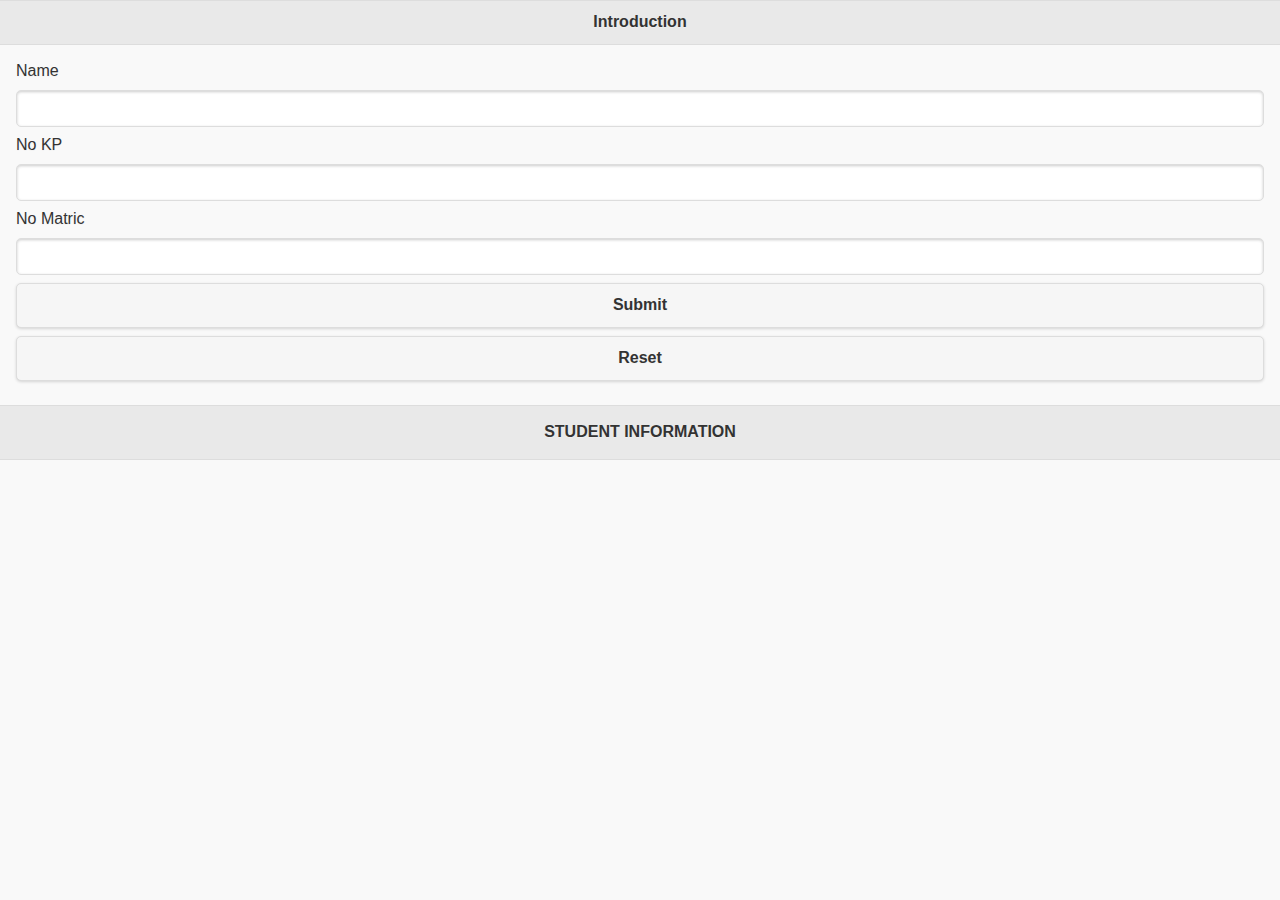
==== Q2_index.html @ 770d3fdf "Add files via upload" ====
<!doctype html>
<html lang="en">

<head>
    <meta charset="UTF-8">
    <meta name="viewport" content="width=device-width, initial-scale=1.0">
    <meta http-equiv="X-UA-Compatible" content="ie=edge">
    <title>Contoh jQuery Mobile</title>
    <link rel="stylesheet" href="jquery.mobile-1.4.5.min.css">
    <script src="jquery-2.1.0.min.js"></script>
    <script src="jquery.mobile-1.4.5.min.js"></script>
</head>

<body>
    <div data-role="page" id="form">
        <div data-role="header">
            <h1>Introduction</h1>
        </div>
        <div role="main" class="ui-content">
            <form>
                <label for="name">Name</label>
                <input type="text" id="name" name="name">

                <label for="nokp">No KP</label>
                <input type="text" id="nokp" name="nokp">

                <label for="nomatric">No Matric</label>
                <input type="text" id="nomatric" name="nomatric">

                <input type="submit" value="Submit" id="submitbutton">
                <input type="reset" value="Reset">
            </form>
        </div>

        <div data-role="footer" style="text-align: center;">
            <p>STUDENT INFORMATION</p>
        </div>

        <script src="script.js"></script>

    </div>
</body>

</html>
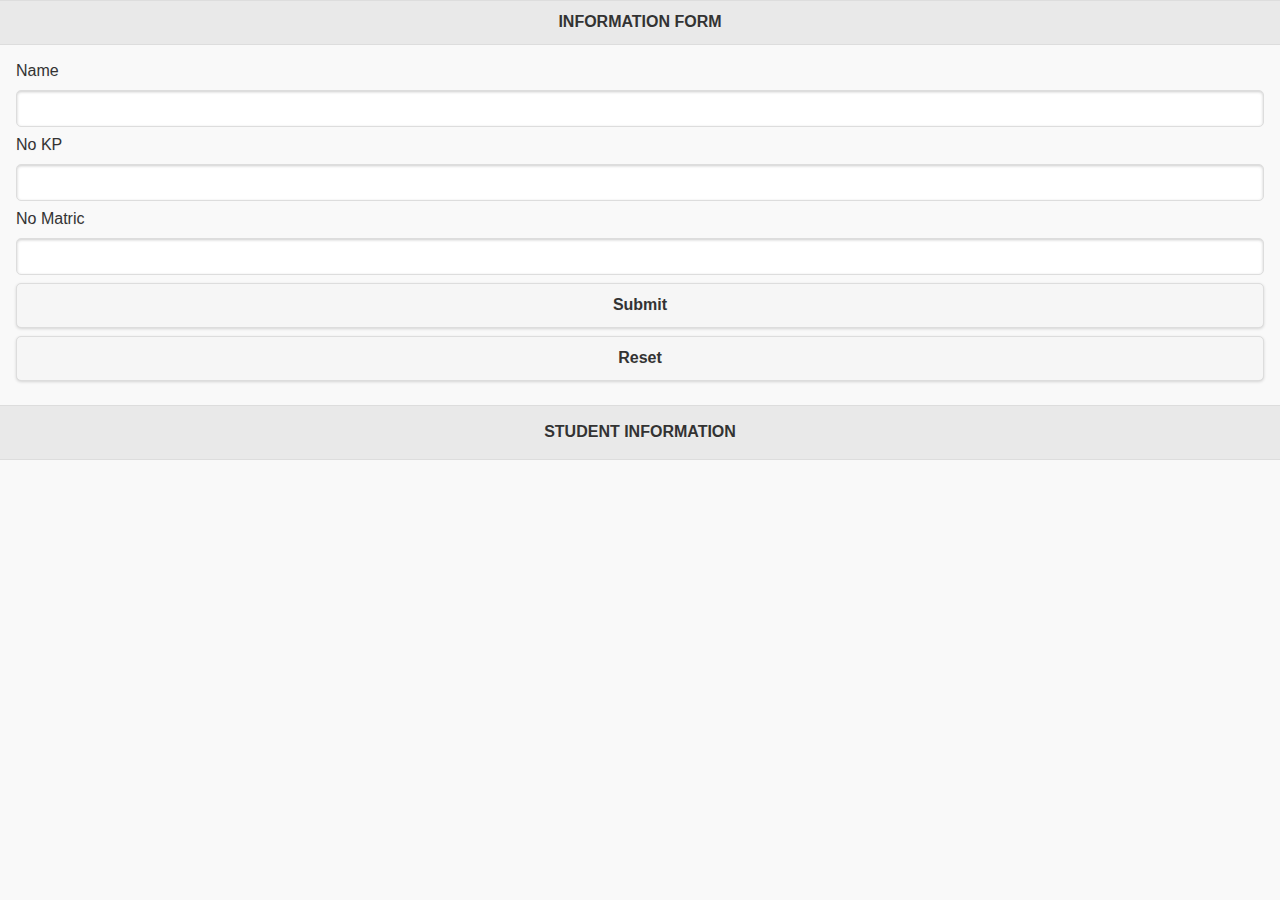
==== commit b8a09c3b: "Update Q2_index.html" ====
--- a/Q2_index.html
+++ b/Q2_index.html
@@ -14,7 +14,7 @@
 <body>
     <div data-role="page" id="form">
         <div data-role="header">
-            <h1>Introduction</h1>
+            <h1>INFORMATION FORM</h1>
         </div>
         <div role="main" class="ui-content">
             <form>
@@ -41,4 +41,4 @@
     </div>
 </body>
 
-</html>+</html>
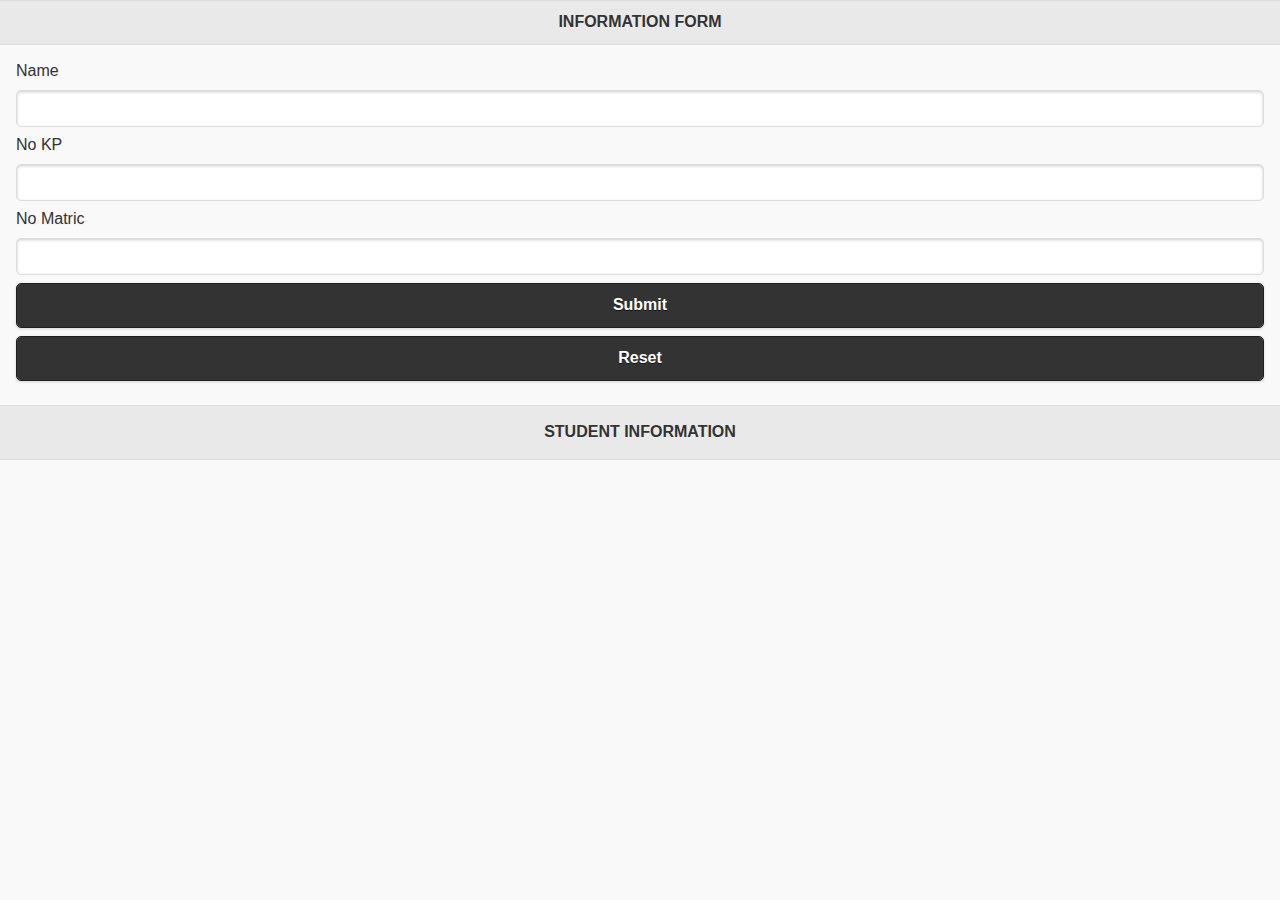
==== commit 47ee512e: "Add files via upload" ====
--- a/Q2_index.html
+++ b/Q2_index.html
@@ -27,8 +27,8 @@
                 <label for="nomatric">No Matric</label>
                 <input type="text" id="nomatric" name="nomatric">
 
-                <input type="submit" value="Submit" id="submitbutton">
-                <input type="reset" value="Reset">
+                <button type="submit" class="ui-btn ui-corner-all ui-shadow ui-btn-b" id="submitbutton">Submit</button>
+                <button type="reset" class="ui-btn ui-corner-all ui-shadow ui-btn-b">Reset</button>
             </form>
         </div>
 
@@ -41,4 +41,4 @@
     </div>
 </body>
 
-</html>
+</html>